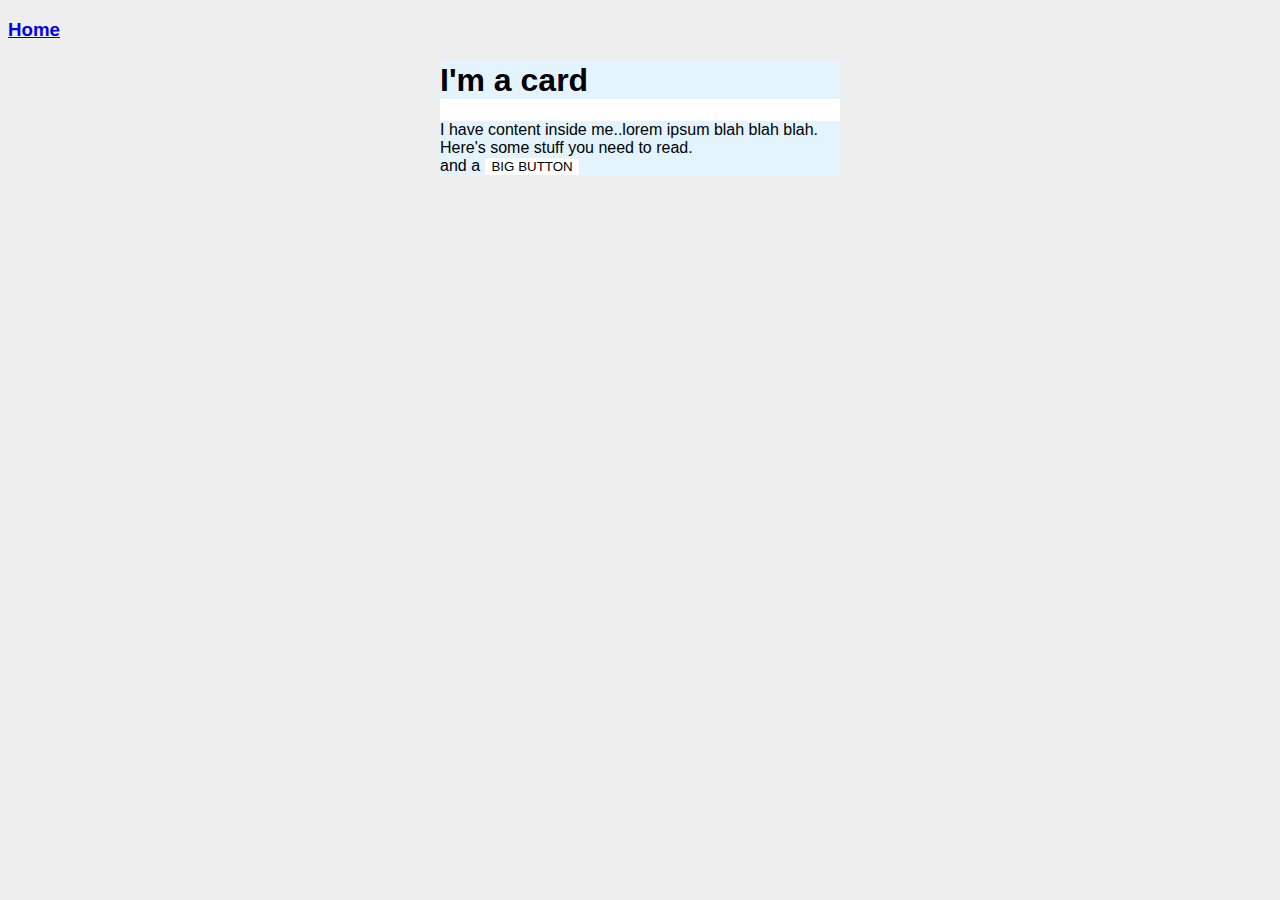
==== exercises/margins-and-padding-2/index.html @ 0ff92b65 "Began work on margins and padding 2" ====
<!DOCTYPE html>
<html lang="en">
  <head>
    <meta charset="UTF-8">
    <meta http-equiv="X-UA-Compatible" content="IE=edge">
    <meta name="viewport" content="width=device-width, initial-scale=1.0">
    <title>Margin and Padding exercise 2</title>
    <link rel="stylesheet" href="style.css">
  </head>
  <body>
    <h3><a href="../../index.html">Home</a></h3>
    <div class="card">
      <h1 class="title">I'm a card</h1>
      <div class="content">I have content inside me..lorem ipsum blah blah blah. Here's some stuff you need to read.</div>
      <div class="button-container">and a <button>BIG BUTTON</button></div>
    </div>
  </body>
</html>
---- exercises/margins-and-padding-2/style.css ----
body {
    background: #eee;
    font-family: sans-serif;
  }
  
  .card {
    width: 400px;
    background: #fff;
    margin: 16px auto;
  }
  
  .title {
    background: #e3f4ff;
  }
  
  .content {
    background: #e3f4ff;
  }
  
  .button-container {
    background: #e3f4ff;
  }
  
  button {
    background: white;
    border: 1px solid #eee;
  }
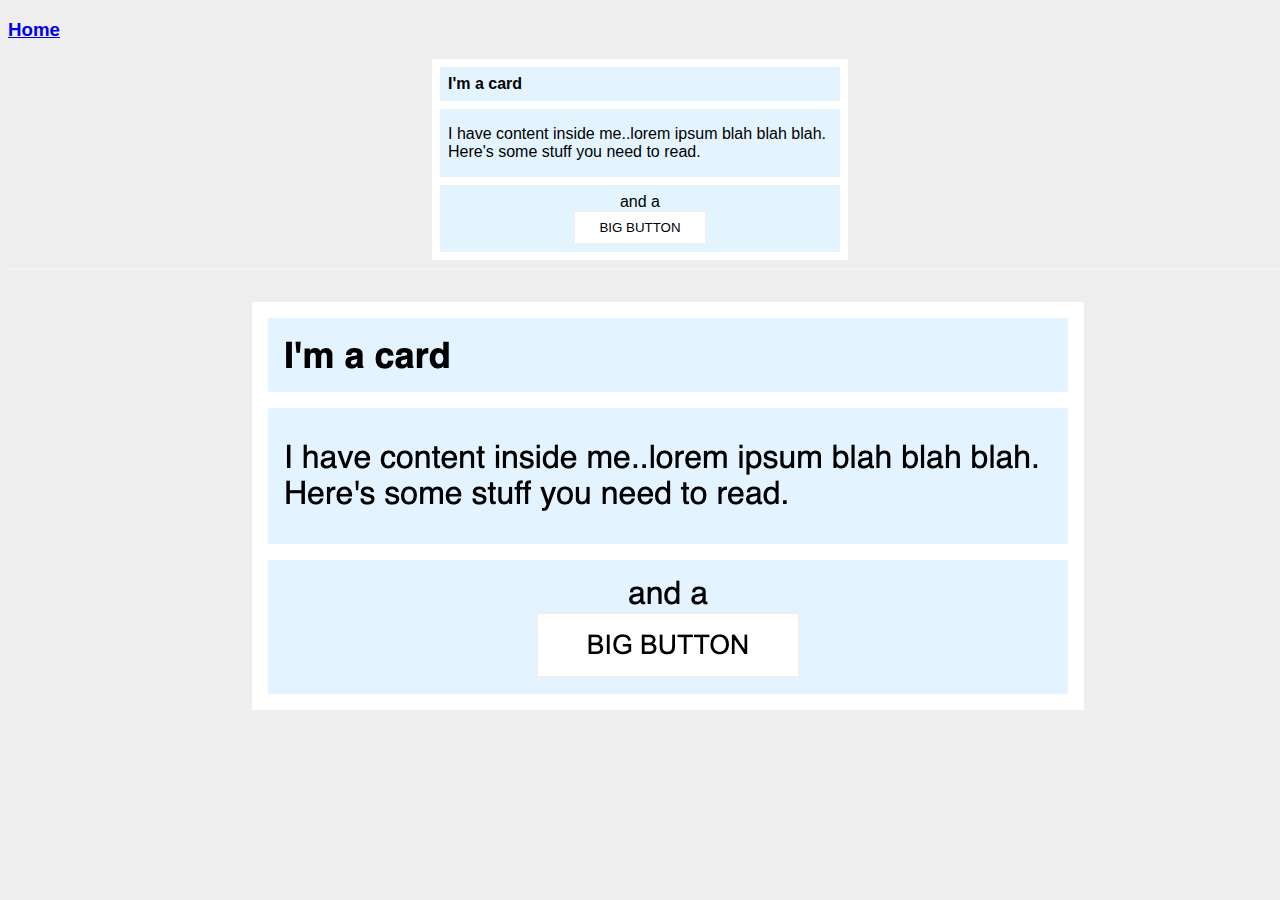
==== commit 48e0d512: "Completed margins and padding exercise 2" ====
--- a/exercises/margins-and-padding-2/index.html
+++ b/exercises/margins-and-padding-2/index.html
@@ -14,5 +14,6 @@
       <div class="content">I have content inside me..lorem ipsum blah blah blah. Here's some stuff you need to read.</div>
       <div class="button-container">and a <button>BIG BUTTON</button></div>
     </div>
+    <img src="../../img/margins-and-padding-desired-outcome-02.png" alt="Desired outcome for margins and padding 2">
   </body>
 </html>--- a/exercises/margins-and-padding-2/style.css
+++ b/exercises/margins-and-padding-2/style.css
@@ -1,27 +1,42 @@
 body {
     background: #eee;
     font-family: sans-serif;
+
   }
   
   .card {
     width: 400px;
     background: #fff;
-    margin: 16px auto;
+    margin: 8px auto;
+    padding: 8px;
+    display: block;
+    
   }
   
   .title {
     background: #e3f4ff;
+    font-size: 16px;
+    padding: 8px;
+    margin: 0px auto;
   }
   
   .content {
     background: #e3f4ff;
+    padding: 16px 8px;
+    margin: 8px auto;
   }
   
   .button-container {
     background: #e3f4ff;
+    text-align: center;
+    padding: 8px;
+    margin: 0px 0px;
   }
   
   button {
     background: white;
     border: 1px solid #eee;
+    display: block;
+    margin: 0px auto;
+    padding: 8px 24px;
   }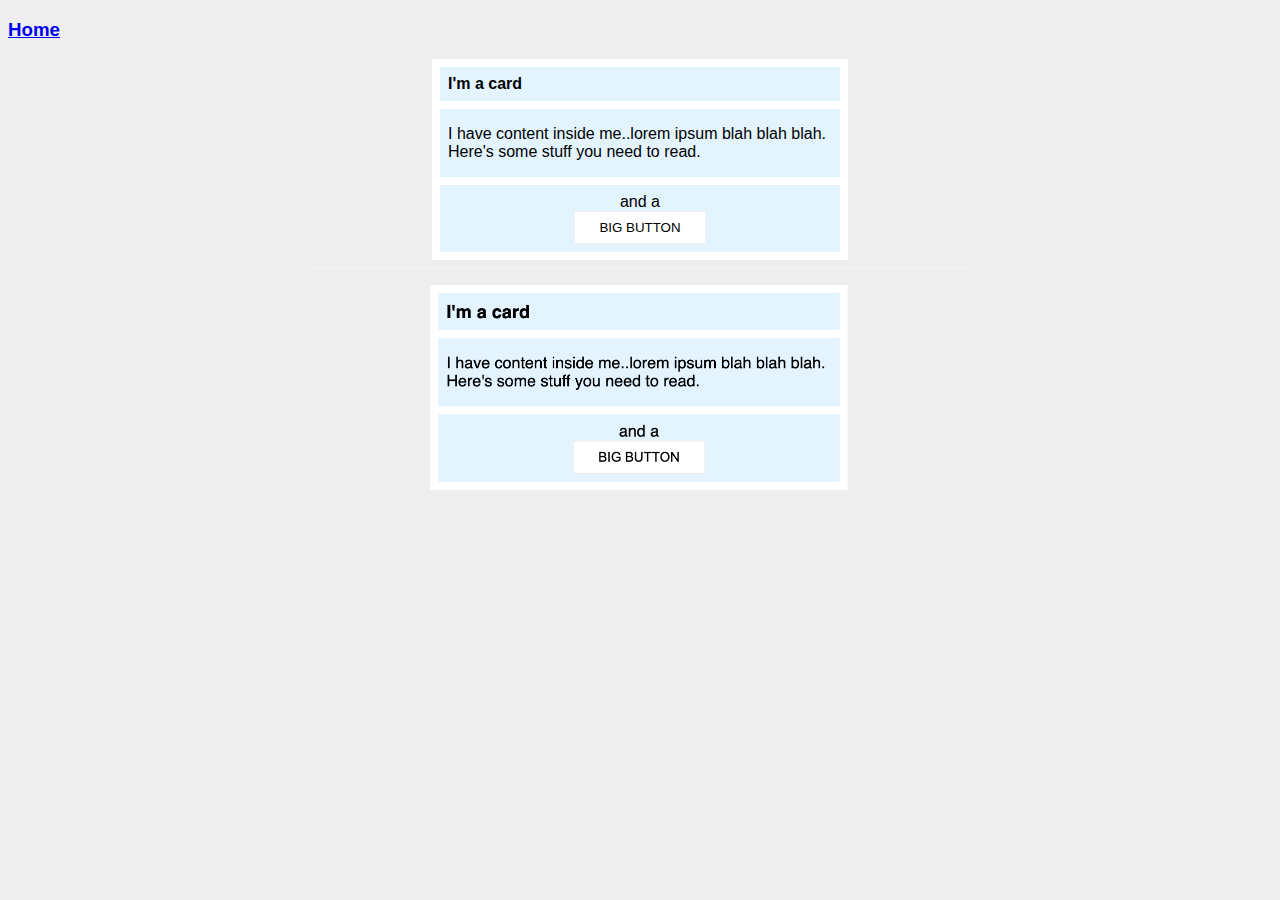
==== commit 4c0c841a: "Fine-tuning styles on margins and padding exercise 2" ====
--- a/exercises/margins-and-padding-2/index.html
+++ b/exercises/margins-and-padding-2/index.html
@@ -14,6 +14,6 @@
       <div class="content">I have content inside me..lorem ipsum blah blah blah. Here's some stuff you need to read.</div>
       <div class="button-container">and a <button>BIG BUTTON</button></div>
     </div>
-    <img src="../../img/margins-and-padding-desired-outcome-02.png" alt="Desired outcome for margins and padding 2">
+    <img src="../../img/margins-and-padding-desired-outcome-02.png" alt="Desired outcome for margins and padding 2" width="665px" height="auto" class="center">
   </body>
 </html>--- a/exercises/margins-and-padding-2/style.css
+++ b/exercises/margins-and-padding-2/style.css
@@ -18,6 +18,7 @@
     font-size: 16px;
     padding: 8px;
     margin: 0px auto;
+    font-weight: 700;
   }
   
   .content {
@@ -39,4 +40,9 @@
     display: block;
     margin: 0px auto;
     padding: 8px 24px;
+  }
+  .center{
+    display: block;
+    margin-left: auto;
+    margin-right: auto;
   }